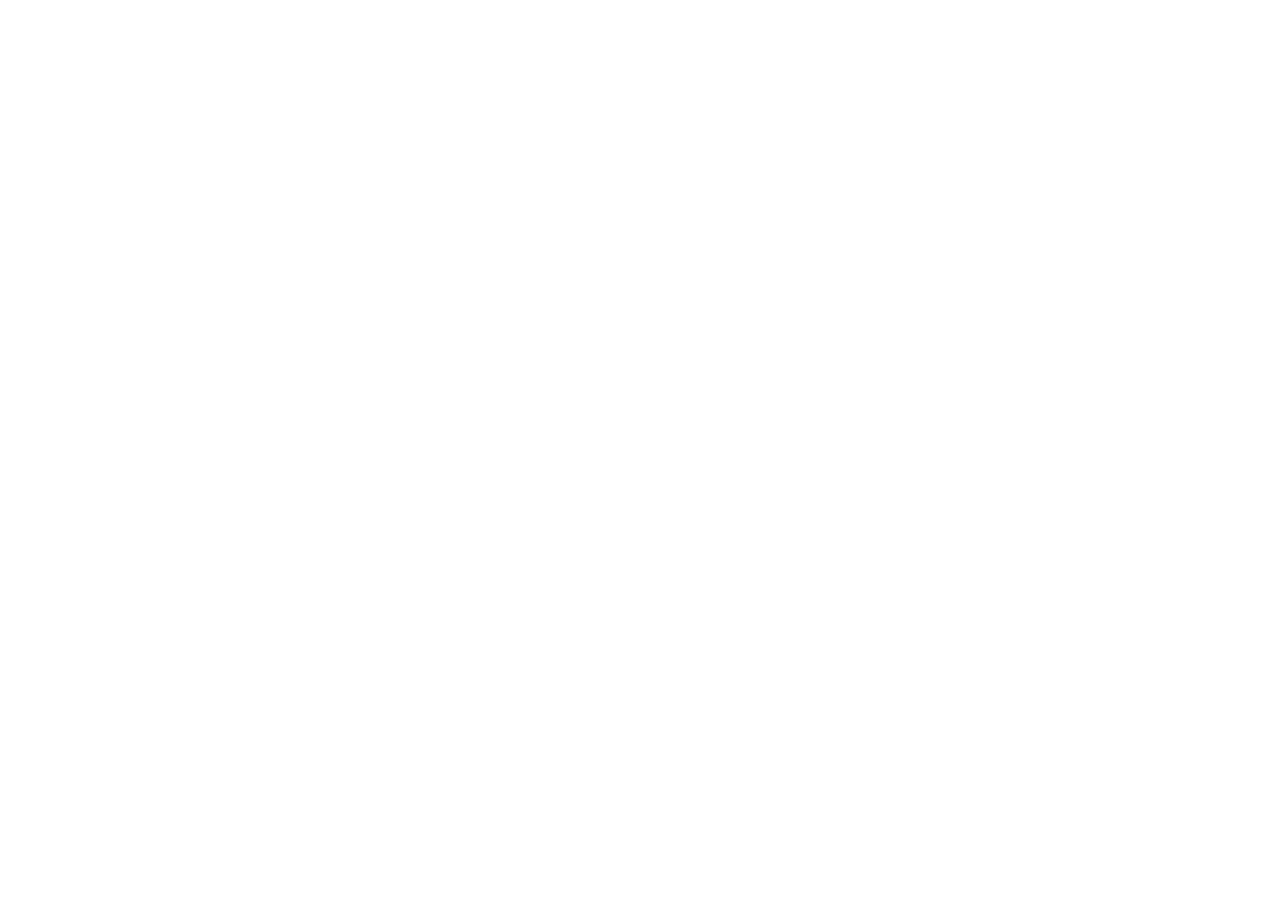
==== breakout/index.html @ be0e85e8 "#breakout: initial setup" ====
<!DOCTYPE html>
<html lang="en" dir="ltr">
  <head>
    <meta charset="utf-8" />
    <title>Breakout</title>
    <link rel="stylesheet" type="text/css" href="styles.css" />
  </head>
  <body>
    <script src="app.js" charset="utf-8"></script>
  </body>
</html>
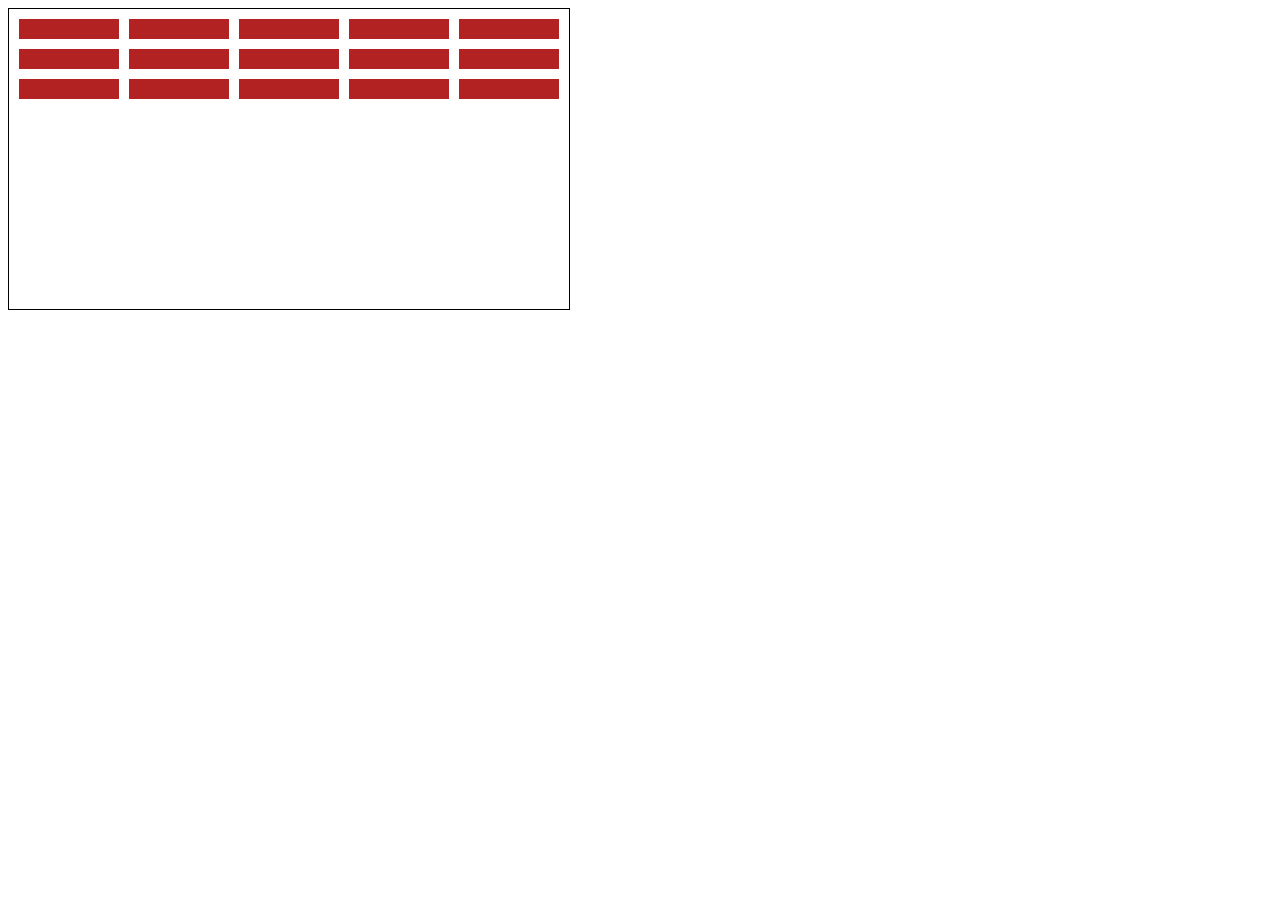
==== commit a384d286: "#breakout: create blocks" ====
--- a/breakout/index.html
+++ b/breakout/index.html
@@ -6,6 +6,7 @@
     <link rel="stylesheet" type="text/css" href="styles.css" />
   </head>
   <body>
+    <div class="grid"></div>
     <script src="app.js" charset="utf-8"></script>
   </body>
 </html>
--- a/breakout/styles.css
+++ b/breakout/styles.css
@@ -0,0 +1,14 @@
+.grid {
+    position: absolute;
+    width: 560px;
+    height: 300px;
+    border: 1px solid black;
+    
+}
+
+.block {
+    position: absolute;
+    width: 100px;
+    height: 20px;
+    background-color: firebrick;
+}